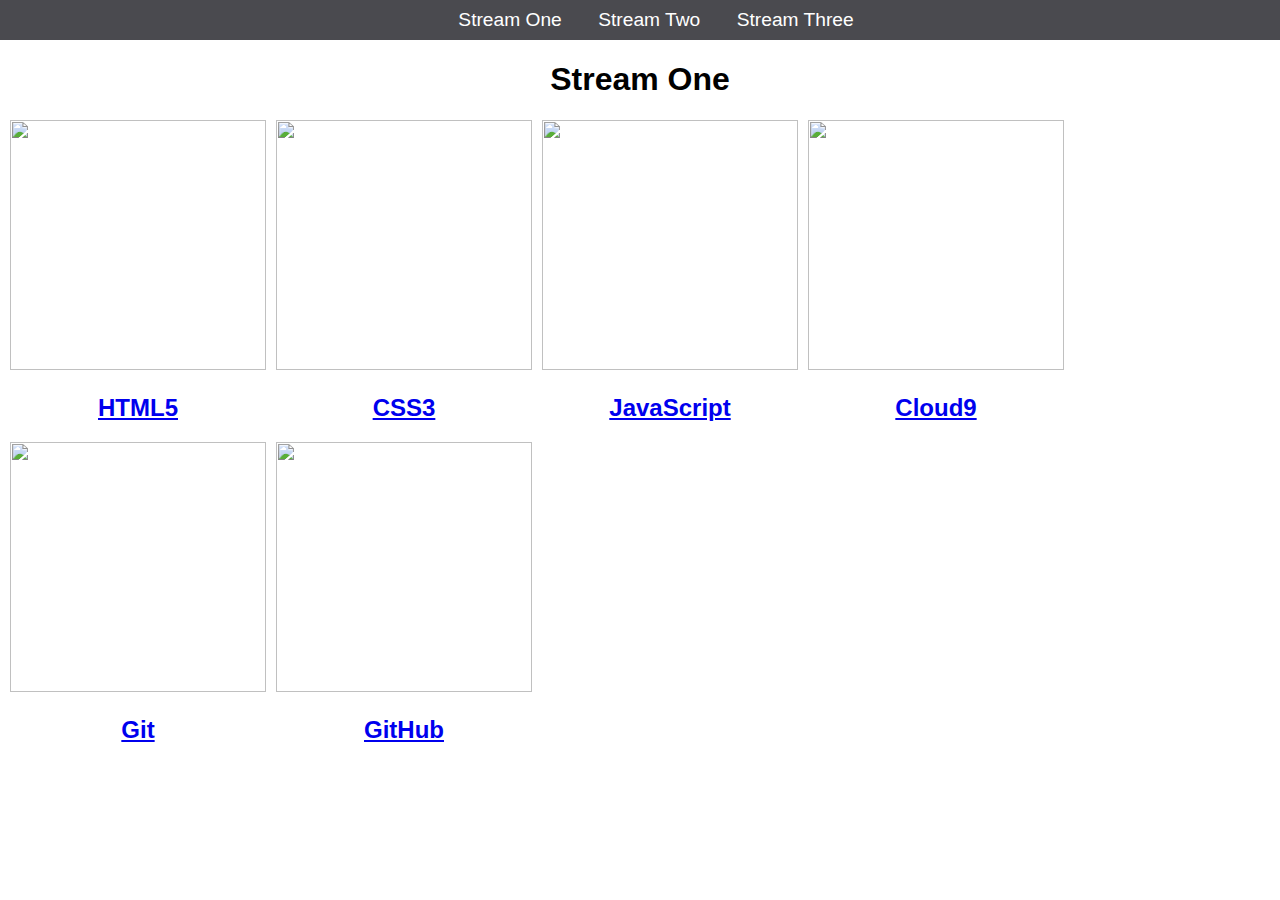
==== index.html @ 4b3e5311 "rename stream-one.html to index.html" ====
<!DOCTYPE html>
<html>
	<head>
		<title>Hello, World!</title>
		<link rel="stylesheet" href="css/style.css" type="text/css" />
	</head>
	<body>
		<nav>
			<ul>
				<li><a href="stream-one.html">Stream One</a></li>
				<li><a href="stream-two.html">Stream Two</a></li>
				<li><a href="stream-three.html">Stream Three</a></li>
			</ul>
		</nav>
		<h1>Stream One</h1>
		<div class="card">
			<a href="https://en.wikipedia.org/wiki/HTML5">
			<img src="https://upload.wikimedia.org/wikipedia/commons/thumb/6/61/HTML5_logo_and_wordmark.svg/1200px-HTML5_logo_and_wordmark.svg.png" />
			<h2>HTML5</h2>
			</a>
		</div>
		<div class="card">
			<a href="https://en.wikipedia.org/wiki/Cascading_Style_Sheets">
			<img src="https://upload.wikimedia.org/wikipedia/commons/thumb/d/d5/CSS3_logo_and_wordmark.svg/544px-CSS3_logo_and_wordmark.svg.png" />
			<h2>CSS3</h2>
			</a>
		</div>
		<div class="card">
			<a href="https://en.wikipedia.org/wiki/JavaScript">
			<img src="https://proxy.duckduckgo.com/iu/?u=https%3A%2F%2Fupload.wikimedia.org%2Fwikipedia%2Fcommons%2Fthumb%2Fb%2Fba%2FJavascript_badge.svg%2F946px-Javascript_badge.svg.png&f=1" />
			<h2>JavaScript</h2>
			</a>
		</div>
		<div class="card">
			<a href="https://en.wikipedia.org/wiki/Cloud9_IDE">
			<img src="https://proxy.duckduckgo.com/iu/?u=https%3A%2F%2Fpbs.twimg.com%2Fprofile_images%2F495211744633950209%2FCvjNepWX.png&f=1" />
			<h2>Cloud9</h2>
			</a>
		</div>
		<div class="card">
			<a href="https://en.wikipedia.org/wiki/Git">
			<img src="https://proxy.duckduckgo.com/iu/?u=http%3A%2F%2Fipengineer.net%2Fwp-content%2Fuploads%2F2015%2F04%2Fgit-logo.jpg&f=1" />
			<h2>Git</h2>
			</a>
		</div>
		<div class="card">
			<a href="https://en.wikipedia.org/wiki/GitHub">
			<img src="https://proxy.duckduckgo.com/iu/?u=https%3A%2F%2Fcdn.tutsplus.com%2Fnet%2Fuploads%2F2013%2F08%2Fgithub-collab-retina-preview.gif&f=1" />
			<h2>GitHub</h2>
			</a>
		</div>
	</body>
</html>
---- css/style.css ----
body {
    margin: 0;
    padding: 0;
    font-family: 'Oswald', sans-serif;
}

nav ul {
    list-style: 0;
    background-color: #4a4a4f;
    text-align: center;
    margin: 0;
    padding: 0;
}

nav li {
    font-size: 1.2em;
    line-height: 40px;
    height: 40px;
    display: inline-block;
    margin-left: 2.5%;
}

nav a {
    text-decoration: none;
    color: #ffffff;
    display: block;
}

nav a:hover {
    color: #4a4a4f;
    background-color: #ffffff;
}

.card {
    float: left;
    width: 20%;
    margin-left: 10px;
}

.card a {
    text-align: center;
}

img {
    width: 100%;
    height: 250px;
}

h1 {
    text-align: center;
}
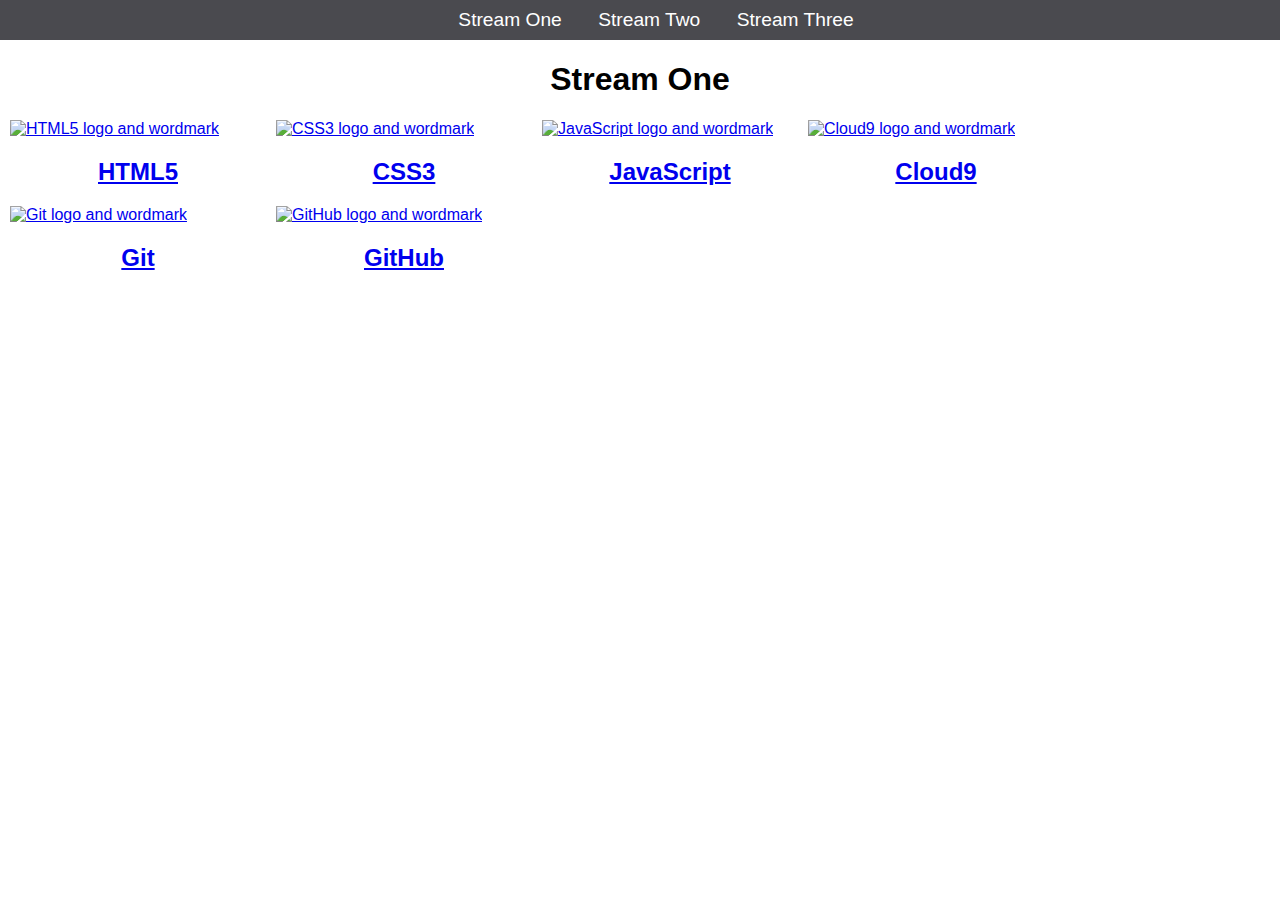
==== commit b94308c6: "added alts to all images" ====
--- a/index.html
+++ b/index.html
@@ -7,7 +7,7 @@
 	<body>
 		<nav>
 			<ul>
-				<li><a href="stream-one.html">Stream One</a></li>
+				<li><a href="index.html">Stream One</a></li>
 				<li><a href="stream-two.html">Stream Two</a></li>
 				<li><a href="stream-three.html">Stream Three</a></li>
 			</ul>
@@ -15,37 +15,37 @@
 		<h1>Stream One</h1>
 		<div class="card">
 			<a href="https://en.wikipedia.org/wiki/HTML5">
-			<img src="https://upload.wikimedia.org/wikipedia/commons/thumb/6/61/HTML5_logo_and_wordmark.svg/1200px-HTML5_logo_and_wordmark.svg.png" />
+			<img src="https://upload.wikimedia.org/wikipedia/commons/thumb/6/61/HTML5_logo_and_wordmark.svg/1200px-HTML5_logo_and_wordmark.svg.png" alt="HTML5 logo and wordmark"/>
 			<h2>HTML5</h2>
 			</a>
 		</div>
 		<div class="card">
 			<a href="https://en.wikipedia.org/wiki/Cascading_Style_Sheets">
-			<img src="https://upload.wikimedia.org/wikipedia/commons/thumb/d/d5/CSS3_logo_and_wordmark.svg/544px-CSS3_logo_and_wordmark.svg.png" />
+			<img src="https://upload.wikimedia.org/wikipedia/commons/thumb/d/d5/CSS3_logo_and_wordmark.svg/544px-CSS3_logo_and_wordmark.svg.png" alt="CSS3 logo and wordmark"/>
 			<h2>CSS3</h2>
 			</a>
 		</div>
 		<div class="card">
 			<a href="https://en.wikipedia.org/wiki/JavaScript">
-			<img src="https://proxy.duckduckgo.com/iu/?u=https%3A%2F%2Fupload.wikimedia.org%2Fwikipedia%2Fcommons%2Fthumb%2Fb%2Fba%2FJavascript_badge.svg%2F946px-Javascript_badge.svg.png&f=1" />
+			<img src="https://proxy.duckduckgo.com/iu/?u=https%3A%2F%2Fupload.wikimedia.org%2Fwikipedia%2Fcommons%2Fthumb%2Fb%2Fba%2FJavascript_badge.svg%2F946px-Javascript_badge.svg.png&f=1" alt="JavaScript logo and wordmark"/>
 			<h2>JavaScript</h2>
 			</a>
 		</div>
 		<div class="card">
 			<a href="https://en.wikipedia.org/wiki/Cloud9_IDE">
-			<img src="https://proxy.duckduckgo.com/iu/?u=https%3A%2F%2Fpbs.twimg.com%2Fprofile_images%2F495211744633950209%2FCvjNepWX.png&f=1" />
+			<img src="https://proxy.duckduckgo.com/iu/?u=https%3A%2F%2Fpbs.twimg.com%2Fprofile_images%2F495211744633950209%2FCvjNepWX.png&f=1" alt="Cloud9 logo and wordmark"/>
 			<h2>Cloud9</h2>
 			</a>
 		</div>
 		<div class="card">
 			<a href="https://en.wikipedia.org/wiki/Git">
-			<img src="https://proxy.duckduckgo.com/iu/?u=http%3A%2F%2Fipengineer.net%2Fwp-content%2Fuploads%2F2015%2F04%2Fgit-logo.jpg&f=1" />
+			<img src="https://proxy.duckduckgo.com/iu/?u=http%3A%2F%2Fipengineer.net%2Fwp-content%2Fuploads%2F2015%2F04%2Fgit-logo.jpg&f=1" alt="Git logo and wordmark" />
 			<h2>Git</h2>
 			</a>
 		</div>
 		<div class="card">
 			<a href="https://en.wikipedia.org/wiki/GitHub">
-			<img src="https://proxy.duckduckgo.com/iu/?u=https%3A%2F%2Fcdn.tutsplus.com%2Fnet%2Fuploads%2F2013%2F08%2Fgithub-collab-retina-preview.gif&f=1" />
+			<img src="https://proxy.duckduckgo.com/iu/?u=https%3A%2F%2Fcdn.tutsplus.com%2Fnet%2Fuploads%2F2013%2F08%2Fgithub-collab-retina-preview.gif&f=1" alt="GitHub logo and wordmark" />
 			<h2>GitHub</h2>
 			</a>
 		</div>
